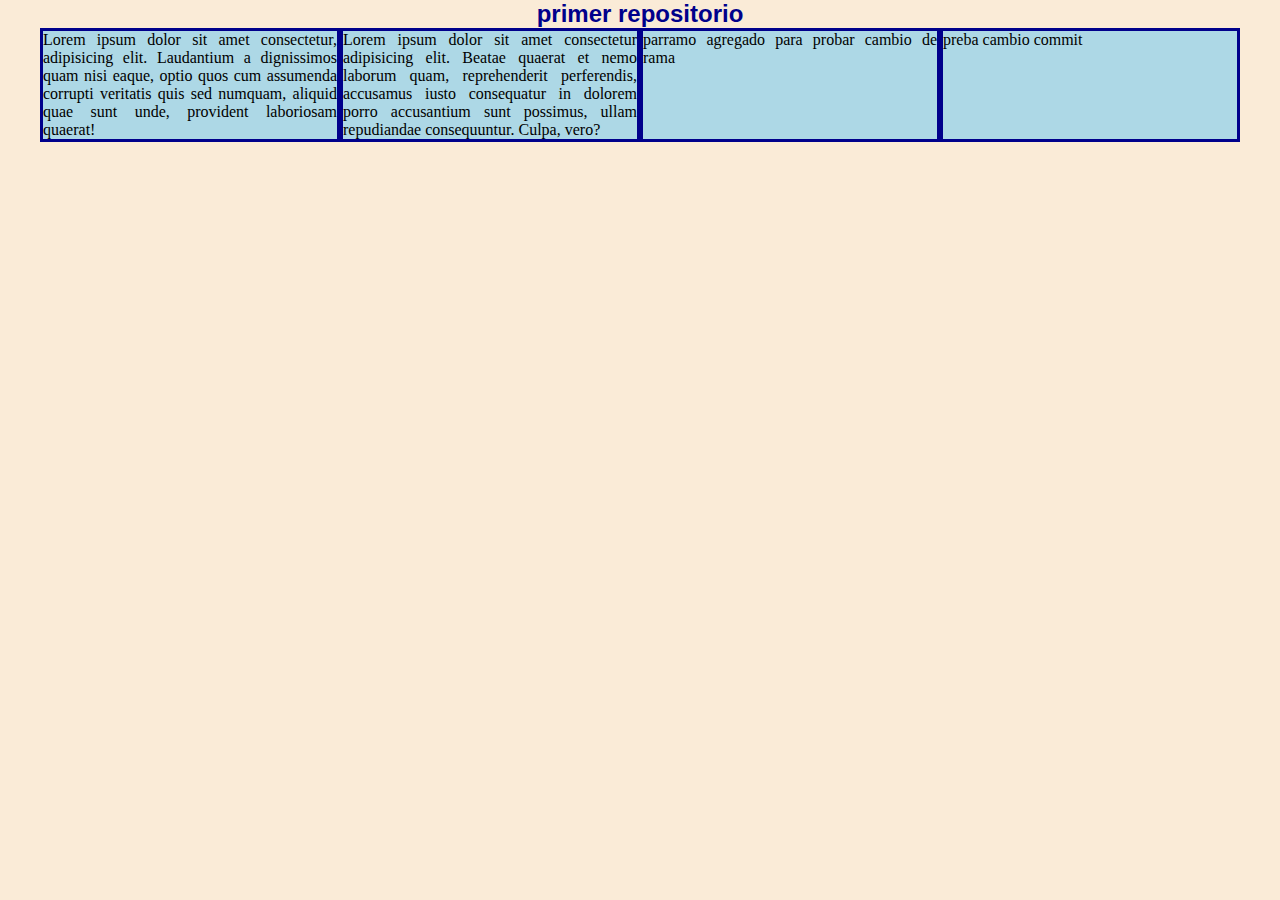
==== index.html @ 7b658140 "Rename Index.html to index.html" ====
<!DOCTYPE html>
<html lang="en">
<head>
    <meta charset="UTF-8">
    <meta http-equiv="X-UA-Compatible" content="IE=edge">
    <meta name="viewport" content="width=device-width, initial-scale=1.0">
    <link rel="stylesheet" href="./Css/Styles.css">
    <title>1 repositorio</title>
</head>
<body>
    <h1>primer repositorio</h1>
    <div>
    <p>Lorem ipsum dolor sit amet consectetur, adipisicing elit. Laudantium a dignissimos quam nisi eaque, optio quos cum assumenda corrupti veritatis quis sed numquam, aliquid quae sunt unde, provident laboriosam quaerat!</p>
    <p>Lorem ipsum dolor sit amet consectetur adipisicing elit. Beatae quaerat et nemo laborum quam, reprehenderit perferendis, accusamus iusto consequatur in dolorem porro accusantium sunt possimus, ullam repudiandae consequuntur. Culpa, vero?</p>
<p>parramo agregado para probar cambio de rama</p>
<p>preba cambio commit</p>
</div>
</body>
</html>
---- Css/Styles.css ----
*{
    margin: 0;
    padding: 0;
    box-sizing: border-box;
}
body{
    background-color: antiquewhite;
}
h1{
    color: darkblue;
    font-family: Impact, Haettenschweiler, 'Arial Narrow Bold', sans-serif;
    font-size: x-large;text-align: center;
}
p{
    text-align: justify;
    border: solid darkblue;
    width: 300px;
    background-color: lightblue;
}
div{
    display: flex;
    flex-direction: row;
    justify-content: center;
    align-items: stretch;
}
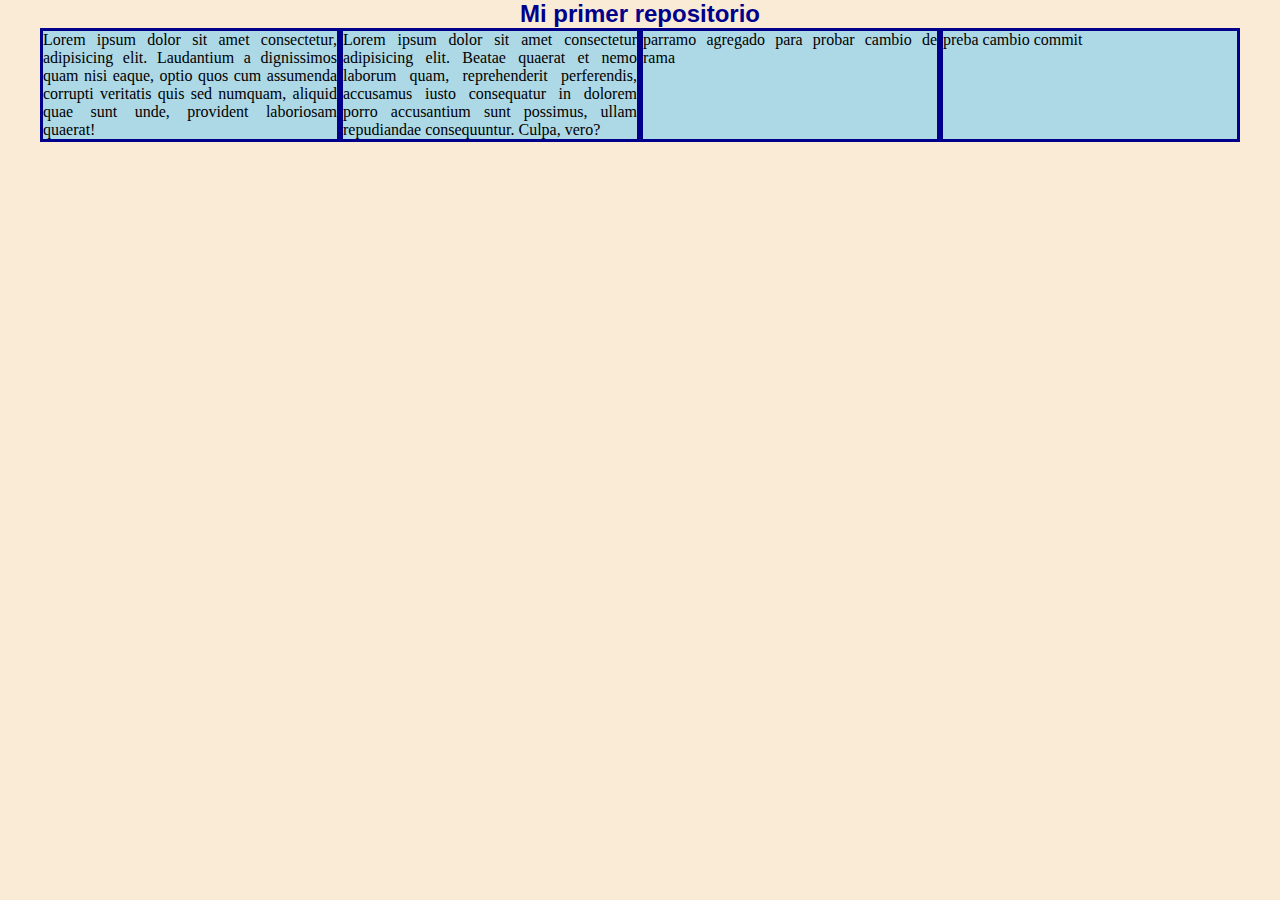
==== commit df1257e2: "Merge branch 'master' of https://github.com/MaguiZapata/primer_repositorio" ====
--- a/index.html
+++ b/index.html
@@ -8,7 +8,7 @@
     <title>1 repositorio</title>
 </head>
 <body>
-    <h1>primer repositorio</h1>
+    <h1>Mi primer repositorio</h1>
     <div>
     <p>Lorem ipsum dolor sit amet consectetur, adipisicing elit. Laudantium a dignissimos quam nisi eaque, optio quos cum assumenda corrupti veritatis quis sed numquam, aliquid quae sunt unde, provident laboriosam quaerat!</p>
     <p>Lorem ipsum dolor sit amet consectetur adipisicing elit. Beatae quaerat et nemo laborum quam, reprehenderit perferendis, accusamus iusto consequatur in dolorem porro accusantium sunt possimus, ullam repudiandae consequuntur. Culpa, vero?</p>
